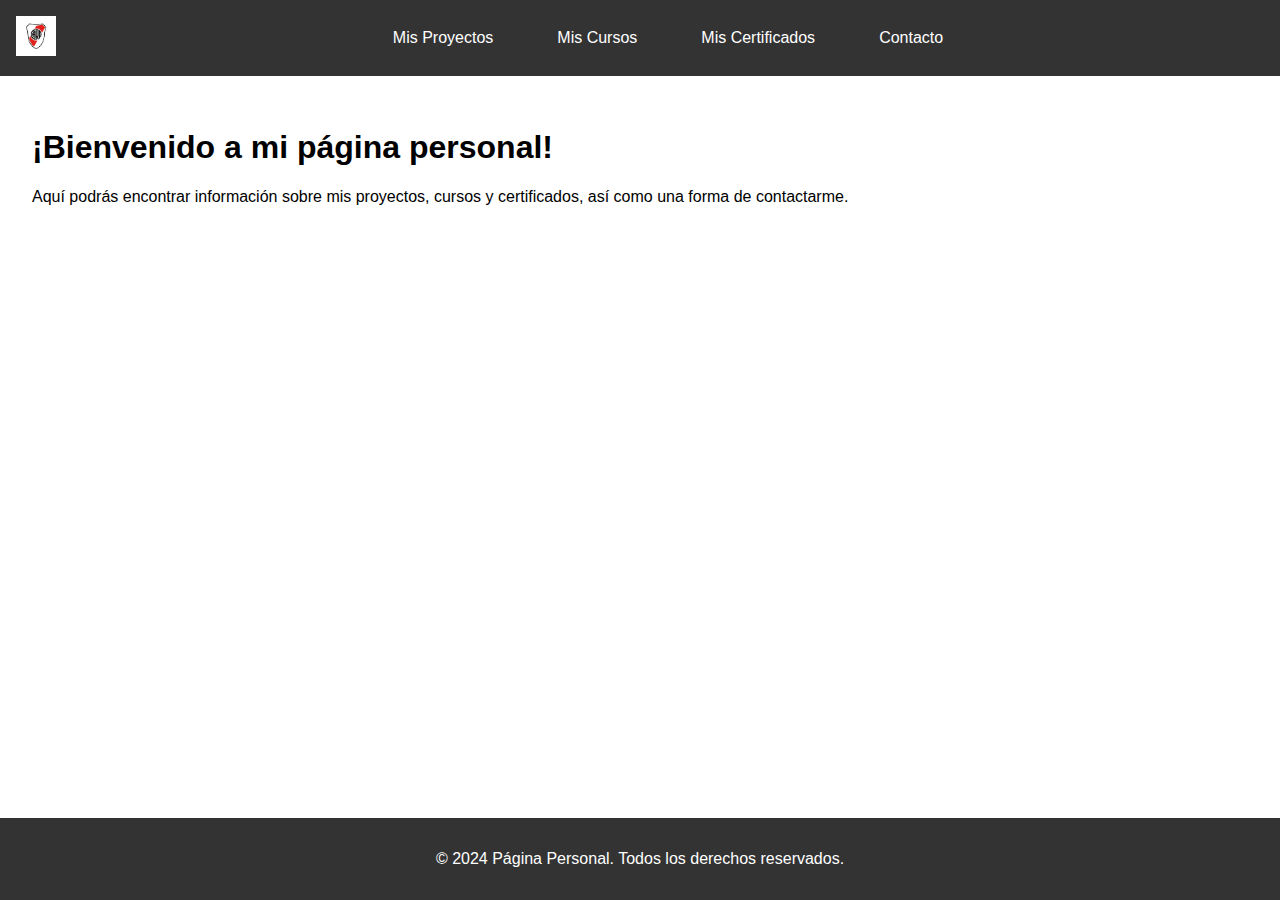
==== index.html @ 5dde0bf4 "Initial commit" ====
<!DOCTYPE html>
<html lang="es">
<head>
    <meta charset="UTF-8">
    <meta name="viewport" content="width=device-width, initial-scale=1.0">
    <title>Página Personal</title>
    <link rel="stylesheet" href="styles.css">
</head>
<body>
    <header>
        <div class="logo">
            <a href="index.html"><img src="channels4_profile.jpg" alt="Foto de perfil"></a>
        </div>
        <nav>
            <ul>
                <li><a href="proyectos.html">Mis Proyectos</a></li>
                <li><a href="cursos.html">Mis Cursos</a></li>
                <li><a href="certificados.html">Mis Certificados</a></li>
                <li><a href="contacto.html">Contacto</a></li>
            </ul>
        </nav>
        
    </header>
    <main>
        <h1>¡Bienvenido a mi página personal!</h1>
        <p>Aquí podrás encontrar información sobre mis proyectos, cursos y certificados, así como una forma de contactarme.</p>
    </main>
    <footer>
        <p>&copy; 2024 Página Personal. Todos los derechos reservados.</p>
    </footer>
    <script src="scripts.js"></script>
</body>
</html>
---- styles.css ----
/* Estilos generales */
/* Estilos generales */
body {
    font-family: Arial, sans-serif;
    margin: 0;
    padding: 0;
    display: flex;
    flex-direction: column;
    min-height: 100vh;
}

header {
    background-color: #333;
    color: #fff;
    display: flex;
    align-items: center;
    padding: 1rem;
}

.logo {
    display: flex;
    align-items: center;
    margin-right: auto;
}

.logo img {
    height: 40px;
    margin-right: 1rem;
}

.logo a {
    color: #fff;
    text-decoration: none;
}

nav {
    display: flex;
    justify-content: center;
    flex-grow: 1;
}

nav ul {
    list-style-type: none;
    display: flex;
    padding: 0;
    margin: 0;
}

nav ul li {
    margin: 0 1rem;
}

nav ul li a {
    color: #fff;
    text-decoration: none;
    padding: 0.5rem 1rem;
    border-radius: 5px;
    transition: background-color 0.3s ease;
}

nav ul li a:hover {
    background-color: #444;
}

nav ul li a.active {
    background-color: #555;
}

/* ... resto del código ... */


main {
    padding: 2rem;
    flex-grow: 1;
}

footer {
    background-color: #333;
    color: #fff;
    text-align: center;
    padding: 1rem;
    margin-top: auto;
}

/* Estilos específicos */
.proyecto-container,
.curso-container,
.certificado-container {
    border-radius: 5px;
    overflow: hidden;
    
    
    height: 100%;
    display: grid;
    grid-template-columns: 1fr 1fr 1fr;
    grid-template-rows: 1fr 1fr;
    gap: 2rem;
}
.project-card img,
.curso-card img {
    width: 100%;
    height: 200px;
    object-fit: cover;
    box-shadow: 0 4px 6px rgba(0, 0, 0, 0.2);
}

.project-card .content {
    padding: 1.5rem;
    display: flex;
    flex-direction: column;
    justify-content: flex-end;
    flex-grow: 1;
}

.project-card h3 {
    margin-top: 0;
    margin-bottom: 0.5rem;
}

.project-card p {
    margin-bottom: 1rem;
    flex-grow: 1;
}

.project-card .btn {
    align-self: flex-end;
}
.proyecto-card,
.curso-card {
    border: 1px solid #ccc;
    border-radius: 5px;
    padding: 1rem;
    text-align: center;
}


.imagen-card{
    width: 90%;
    height: 70%;
    box-shadow: 1px 1px 1px 1px rgba(32,32,32,0.3)
}

.certificado-container img {
    max-width: 300px;
    height: auto;
    margin: 1rem;
}

form {
    max-width: 500px;
    margin: 0 auto;
}

form label {
    display: block;
    margin-bottom: 0.5rem;
}

form input,
form textarea {
    width: 100%;
    padding: 0.5rem;
    margin-bottom: 1rem;
    border: 1px solid #ccc;
    border-radius: 5px;
}

form button {
    background-color: #333;
    color: #fff;
    border: none;
    padding: 0.5rem 1rem;
    border-radius: 5px;
    cursor: pointer;
}
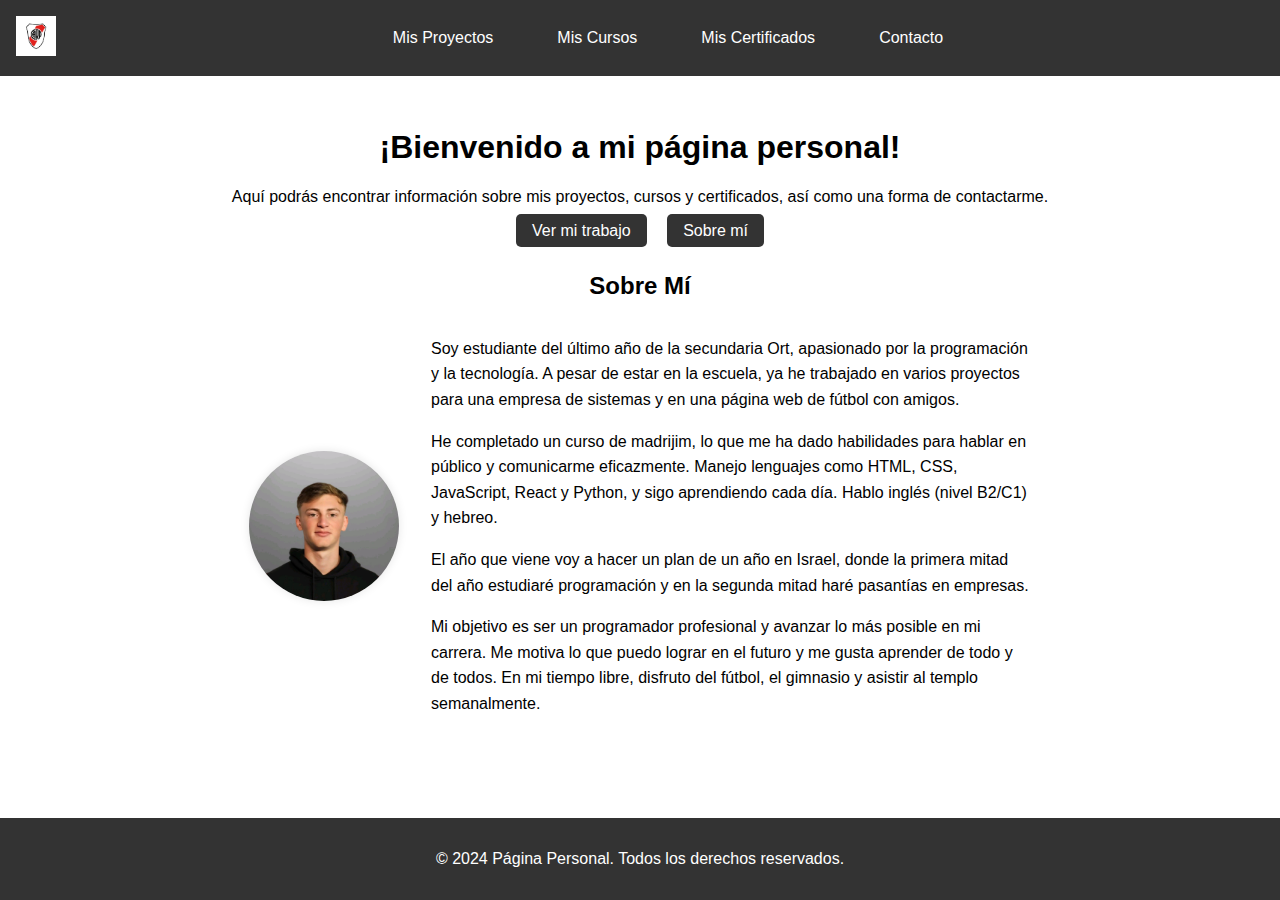
==== commit 3cf1b346: "Casi terminado" ====
--- a/index.html
+++ b/index.html
@@ -5,11 +5,13 @@
     <meta name="viewport" content="width=device-width, initial-scale=1.0">
     <title>Página Personal</title>
     <link rel="stylesheet" href="styles.css">
+    <script src="https://cdn.emailjs.com/dist/email.min.js"></script>
+
 </head>
 <body>
     <header>
         <div class="logo">
-            <a href="index.html"><img src="channels4_profile.jpg" alt="Foto de perfil"></a>
+            <a href="index.html"><img src="img/channels4_profile.jpg" alt="Foto de perfil"></a>
         </div>
         <nav>
             <ul>
@@ -19,11 +21,29 @@
                 <li><a href="contacto.html">Contacto</a></li>
             </ul>
         </nav>
-        
     </header>
     <main>
-        <h1>¡Bienvenido a mi página personal!</h1>
-        <p>Aquí podrás encontrar información sobre mis proyectos, cursos y certificados, así como una forma de contactarme.</p>
+        <section class="home">
+            <h1>¡Bienvenido a mi página personal!</h1>
+            <p>Aquí podrás encontrar información sobre mis proyectos, cursos y certificados, así como una forma de contactarme.</p>
+            <div class="cta-buttons">
+                <a href="proyectos.html" class="btn">Ver mi trabajo</a>
+                <a href="#about" class="btn">Sobre mí</a>
+            </div>
+        </section>
+
+        <section id="about" class="about">
+            <h2>Sobre Mí</h2>
+            <div class="about-content">
+                <img src="img/foto-perfil.jpeg" alt="Tu foto" class="about-photo">
+                <div class="about-text">
+                    <p>Soy estudiante del último año de la secundaria Ort, apasionado por la programación y la tecnología. A pesar de estar en la escuela, ya he trabajado en varios proyectos para una empresa de sistemas y en una página web de fútbol con amigos.</p>
+                    <p>He completado un curso de madrijim, lo que me ha dado habilidades para hablar en público y comunicarme eficazmente. Manejo lenguajes como HTML, CSS, JavaScript, React y Python, y sigo aprendiendo cada día. Hablo inglés (nivel B2/C1) y hebreo.</p>
+                    <p>El año que viene voy a hacer un plan de un año en Israel, donde la primera mitad del año estudiaré programación y en la segunda mitad haré pasantías en empresas.</p>
+                    <p>Mi objetivo es ser un programador profesional y avanzar lo más posible en mi carrera. Me motiva lo que puedo lograr en el futuro y me gusta aprender de todo y de todos. En mi tiempo libre, disfruto del fútbol, el gimnasio y asistir al templo semanalmente.</p>
+                </div>
+            </div>
+        </section>
     </main>
     <footer>
         <p>&copy; 2024 Página Personal. Todos los derechos reservados.</p>
--- a/styles.css
+++ b/styles.css
@@ -1,5 +1,4 @@
-/* Estilos generales */
-/* Estilos generales */
+/* Estilos generales *//* Estilos generales */
 body {
     font-family: Arial, sans-serif;
     margin: 0;
@@ -66,9 +65,6 @@
     background-color: #555;
 }
 
-/* ... resto del código ... */
-
-
 main {
     padding: 2rem;
     flex-grow: 1;
@@ -82,7 +78,63 @@
     margin-top: auto;
 }
 
-/* Estilos específicos */
+.home {
+    text-align: center;
+}
+
+.cta-buttons {
+    margin-top: 1rem;
+}
+
+.cta-buttons .btn {
+    background-color: #333;
+    color: #fff;
+    border: none;
+    padding: 0.5rem 1rem;
+    border-radius: 5px;
+    text-decoration: none;
+    margin: 0 0.5rem;
+    transition: background-color 0.3s ease;
+}
+
+.cta-buttons .btn:hover {
+    background-color: #444;
+}
+
+.about {
+    margin-top: 2rem;
+}
+
+.about h2 {
+    text-align: center;
+}
+
+.about-content {
+    display: flex;
+    align-items: center;
+    justify-content: center;
+    margin-top: 1rem;
+    flex-wrap: wrap;
+}
+
+.about-photo {
+    border-radius: 50%;
+    width: 150px;
+    height: 150px;
+    margin-right: 2rem;
+    box-shadow: 0 0 10px rgba(0, 0, 0, 0.1);
+}
+
+.about-text {
+    max-width: 600px;
+}
+
+.about-text p {
+    line-height: 1.6;
+    margin-bottom: 1rem;
+}
+
+
 .proyecto-container,
 .curso-container,
 .certificado-container {
@@ -97,11 +149,12 @@
     gap: 2rem;
 }
 .project-card img,
-.curso-card img {
+.curso-card img,
+.certificado-card img {
     width: 100%;
-    height: 200px;
+    max-height: 256px;
     object-fit: cover;
-    box-shadow: 0 4px 6px rgba(0, 0, 0, 0.2);
+    box-shadow: 6px  rgba(0, 0, 0, 0.2);
 }
 
 .project-card .content {
@@ -126,7 +179,8 @@
     align-self: flex-end;
 }
 .proyecto-card,
-.curso-card {
+.curso-card,
+.certificado-card {
     border: 1px solid #ccc;
     border-radius: 5px;
     padding: 1rem;
@@ -136,15 +190,10 @@
 
 .imagen-card{
     width: 90%;
-    height: 70%;
     box-shadow: 1px 1px 1px 1px rgba(32,32,32,0.3)
 }
 
-.certificado-container img {
-    max-width: 300px;
-    height: auto;
-    margin: 1rem;
-}
+
 
 form {
     max-width: 500px;
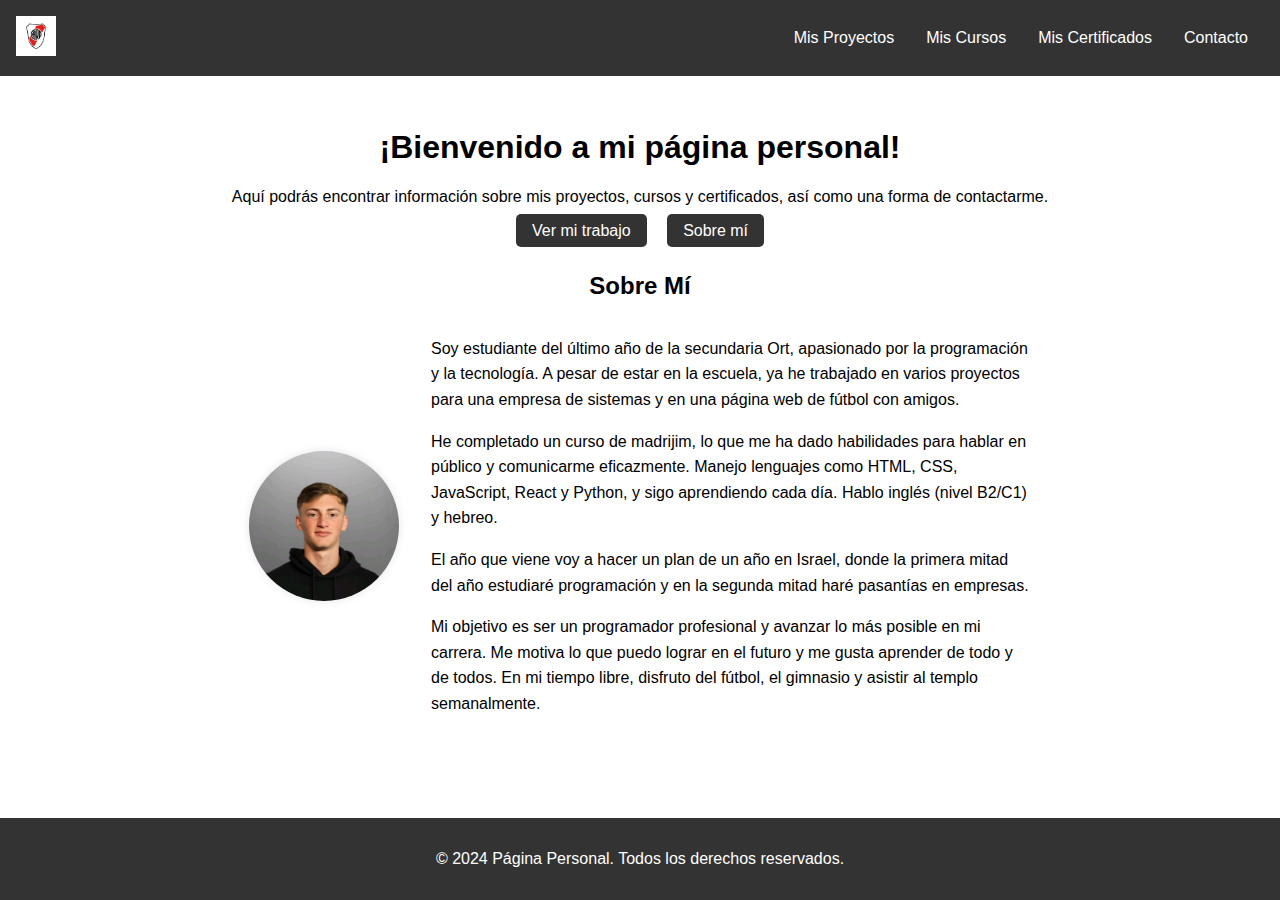
==== commit dda44846: "responsive hecho." ====
--- a/index.html
+++ b/index.html
@@ -13,7 +13,12 @@
         <div class="logo">
             <a href="index.html"><img src="img/channels4_profile.jpg" alt="Foto de perfil"></a>
         </div>
-        <nav>
+        <div class="menu-toggle" id="mobile-menu">
+            <span></span>
+            <span></span>
+            <span></span>
+        </div>
+        <nav id="nav-links">
             <ul>
                 <li><a href="proyectos.html">Mis Proyectos</a></li>
                 <li><a href="cursos.html">Mis Cursos</a></li>
@@ -22,6 +27,8 @@
             </ul>
         </nav>
     </header>
+    
+    
     <main>
         <section class="home">
             <h1>¡Bienvenido a mi página personal!</h1>
--- a/styles.css
+++ b/styles.css
@@ -1,4 +1,3 @@
-/* Estilos generales *//* Estilos generales */
 body {
     font-family: Arial, sans-serif;
     margin: 0;
@@ -13,13 +12,14 @@
     color: #fff;
     display: flex;
     align-items: center;
+    justify-content: space-between;
     padding: 1rem;
+    position: relative;
 }
 
 .logo {
     display: flex;
     align-items: center;
-    margin-right: auto;
 }
 
 .logo img {
@@ -34,8 +34,6 @@
 
 nav {
     display: flex;
-    justify-content: center;
-    flex-grow: 1;
 }
 
 nav ul {
@@ -46,7 +44,7 @@
 }
 
 nav ul li {
-    margin: 0 1rem;
+    position: relative;
 }
 
 nav ul li a {
@@ -55,6 +53,7 @@
     padding: 0.5rem 1rem;
     border-radius: 5px;
     transition: background-color 0.3s ease;
+    display: block;
 }
 
 nav ul li a:hover {
@@ -63,6 +62,19 @@
 
 nav ul li a.active {
     background-color: #555;
+}
+
+.menu-toggle {
+    display: none;
+    flex-direction: column;
+    cursor: pointer;
+}
+
+.menu-toggle span {
+    background-color: #fff;
+    height: 3px;
+    margin: 5px;
+    width: 25px;
 }
 
 main {
@@ -134,27 +146,25 @@
     margin-bottom: 1rem;
 }
 
-
 .proyecto-container,
 .curso-container,
 .certificado-container {
     border-radius: 5px;
     overflow: hidden;
-    
-    
     height: 100%;
     display: grid;
     grid-template-columns: 1fr 1fr 1fr;
     grid-template-rows: 1fr 1fr;
     gap: 2rem;
 }
+
 .project-card img,
 .curso-card img,
 .certificado-card img {
     width: 100%;
     max-height: 256px;
     object-fit: cover;
-    box-shadow: 6px  rgba(0, 0, 0, 0.2);
+    box-shadow: 6px rgba(0, 0, 0, 0.2);
 }
 
 .project-card .content {
@@ -178,6 +188,7 @@
 .project-card .btn {
     align-self: flex-end;
 }
+
 .proyecto-card,
 .curso-card,
 .certificado-card {
@@ -187,13 +198,10 @@
     text-align: center;
 }
 
-
-.imagen-card{
+.imagen-card {
     width: 90%;
-    box-shadow: 1px 1px 1px 1px rgba(32,32,32,0.3)
-}
-
-
+    box-shadow: 1px 1px 1px 1px rgba(32, 32, 32, 0.3);
+}
 
 form {
     max-width: 500px;
@@ -222,3 +230,137 @@
     border-radius: 5px;
     cursor: pointer;
 }
+
+/* Media Queries */
+@media (max-width: 768px) {
+    .menu-toggle {
+        display: flex;
+    }
+
+    nav {
+        position: absolute;
+        top: 60px;
+        left: 0;
+        right: 0;
+        background-color: #333;
+        flex-direction: column;
+        display: none;
+        z-index: 1000; /* Asegurarse de que el menú tenga un z-index alto */
+    }
+
+    nav.show {
+        display: flex;
+    }
+
+    nav ul {
+        flex-direction: column;
+        width: 100%;
+    }
+
+    nav ul li {
+        margin-bottom: 5px;
+    }
+
+    nav ul li a {
+        padding: 1rem;
+        text-align: center;
+        border-bottom: 1px solid #444;
+    }
+
+    nav ul li a:last-child {
+        border-bottom: none;
+    }
+
+    .about-content {
+        flex-direction: column;
+        text-align: center;
+    }
+
+    .about-photo {
+        margin-right: 0;
+        margin-bottom: 1rem;
+    }
+
+    .proyecto-container,
+    .curso-container,
+    .certificado-container {
+        grid-template-columns: 1fr;
+    }
+
+    /* Eliminar la animación en dispositivos móviles */
+    nav ul li a:hover {
+        background-color: transparent;
+    }
+}
+
+@media (max-width: 480px) {
+    .menu-toggle {
+        display: flex;
+    }
+
+    .cta-buttons .btn {
+        max-width: fit-content;
+        margin-bottom: 10px;
+        display: block;
+        margin-left: auto;
+        margin-right: auto;
+    }
+
+    .about-photo {
+        width: 100px;
+        height: 100px;
+    }
+
+    form {
+        padding: 1rem;
+    }
+
+    form label {
+        margin-bottom: 0.3rem;
+    }
+
+    form input,
+    form textarea {
+        padding: 0.3rem;
+        margin-bottom: 0.8rem;
+    }
+
+    nav {
+        position: absolute;
+        top: 60px;
+        left: 0;
+        right: 0;
+        background-color: #333;
+        flex-direction: column;
+        display: none;
+        z-index: 1000; /* Asegurarse de que el menú tenga un z-index alto */
+    }
+
+    nav.show {
+        display: flex;
+    }
+
+    nav ul {
+        flex-direction: column;
+        width: 100%;
+    }
+
+    nav ul li {
+        margin-bottom: 7px;
+    }
+
+    nav ul li a {
+        padding: 1rem;
+        text-align: center;
+        border-bottom: 1px solid #444;
+    }
+
+    nav ul li a:last-child {
+        border-bottom: none;
+    }
+
+    /* Eliminar la animación en dispositivos móviles */
+    nav ul li a:hover {
+        background-color: transparent;
+    }
+}
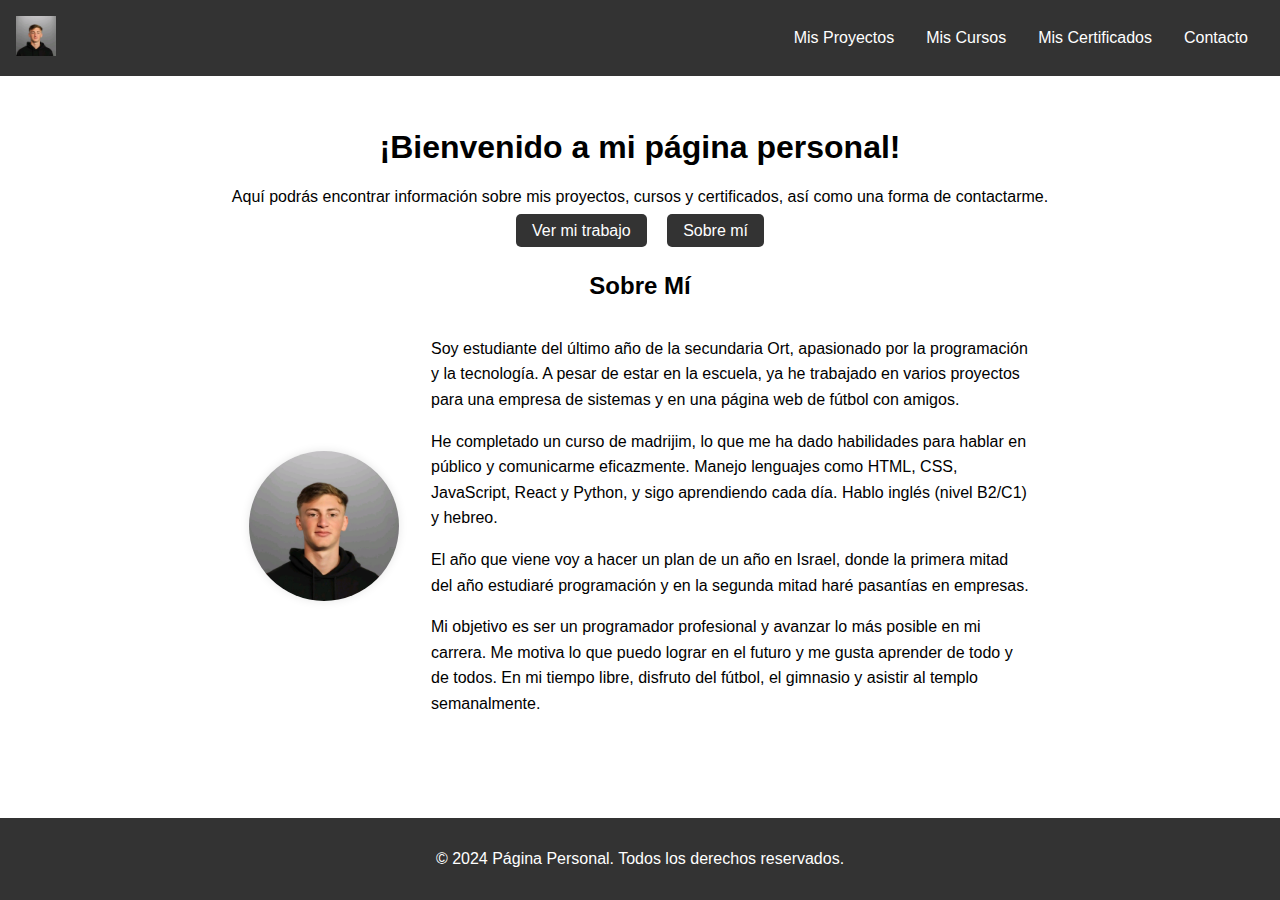
==== commit 03407317: "lanzadooo" ====
--- a/index.html
+++ b/index.html
@@ -11,7 +11,7 @@
 <body>
     <header>
         <div class="logo">
-            <a href="index.html"><img src="img/channels4_profile.jpg" alt="Foto de perfil"></a>
+            <a href="index.html"><img src="img/foto-perfil.jpeg" alt="Foto de perfil"></a>
         </div>
         <div class="menu-toggle" id="mobile-menu">
             <span></span>
--- a/styles.css
+++ b/styles.css
@@ -7,6 +7,9 @@
     min-height: 100vh;
 }
 
+h3{
+    text-align: center;
+}
 header {
     background-color: #333;
     color: #fff;
